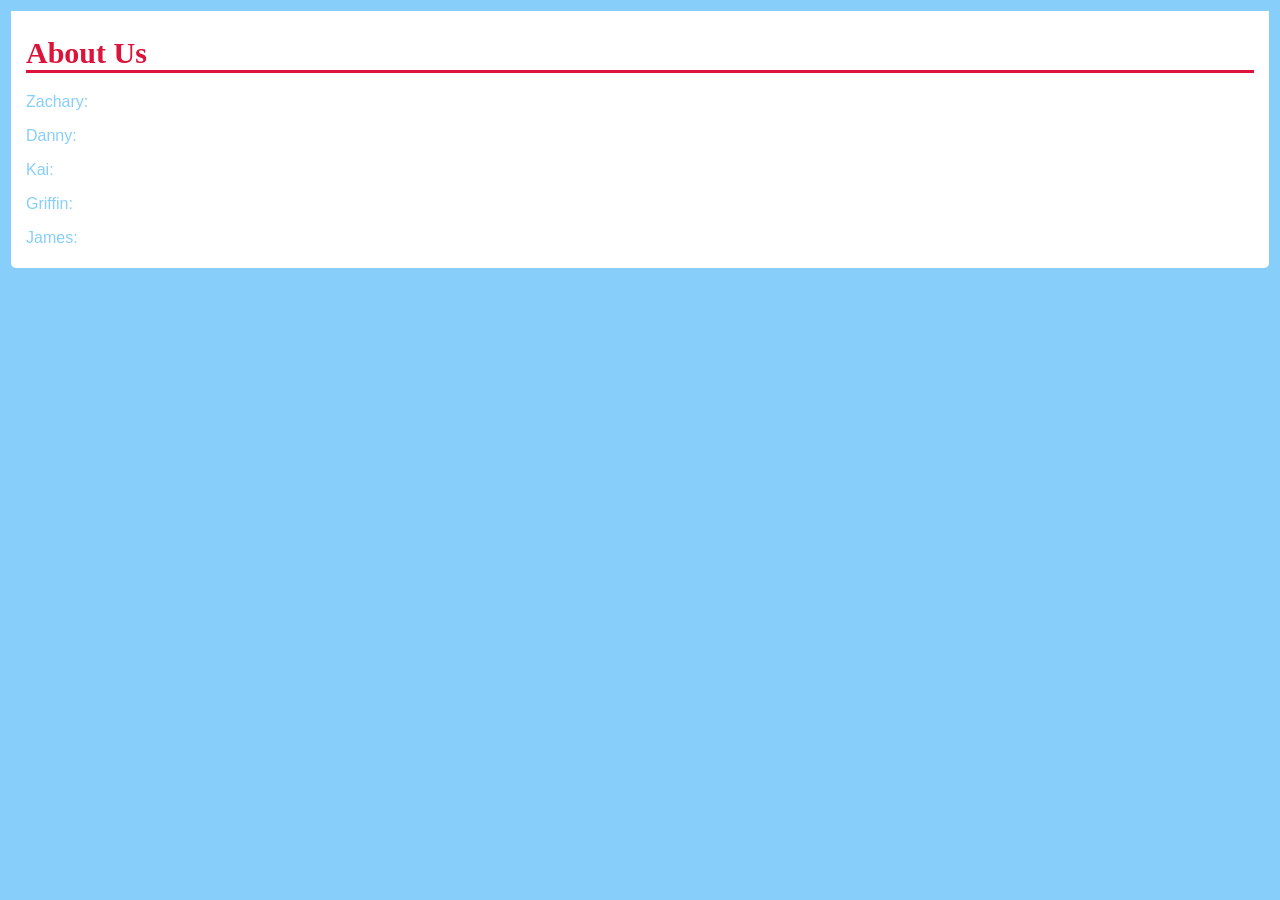
==== About.html @ 02dbc6fe "Rename About to About.html" ====
<!DOCTYPE html>
<html>

<head>
  <title>About</title>
  <link href="Site.css" rel="stylesheet">
</head>

<body>

<nav id="nav01"></nav>

<div id="main">	
  <h1>About Us</h1>
  <p>Zachary:</p>
  <p>Danny: </p>
  <p>Kai:</p>
  <p>Griffin:</p>
  <p>James:</p>
  <footer id="foot01"></footer>
</div>

<script src="Script.js"></script>

</body>
</html>
---- Site.css ----
body {
    font-family: Verdana, Geneva, sans-serif;
    font-size: 16px;
    background-color: LightSkyBlue; 
    color: #87CEFA;
    padding: 3px;
}

#main {
    padding: 5px;
    padding-left:  15px;
    padding-right: 15px;
    background-color: #ffffff;
    border-radius: 0 0 5px 5px;
}

h1 {
    font-family: Georgia, serif;
    border-bottom: 3px solid #DC143C;
    color: #DC143C;
    font-size: 30px;
}

table {
    width:100%;
}

table, th , td {
    border: 1px solid grey;
    border-collapse: collapse;
    padding: 5px;
}

th {
    text-align: left; 
}

table tr:nth-child(odd) {
    background-color: #f1f1f1;
}
table tr:nth-child(even) {
    background-color: #ffffff;
}

ul#menu {
    padding: 0;
    margin-bottom: 11px;
}

ul#menu li {
    display: inline;
    margin-right: 3px;
}

ul#menu li a {
    background-color: #ffffff;
    padding: 10px 20px;
    text-decoration: none;
    color: #696969;
    border-radius: 4px 4px 0 0;
}

ul#menu li a:hover {
    color: white;
    background-color: black;
}
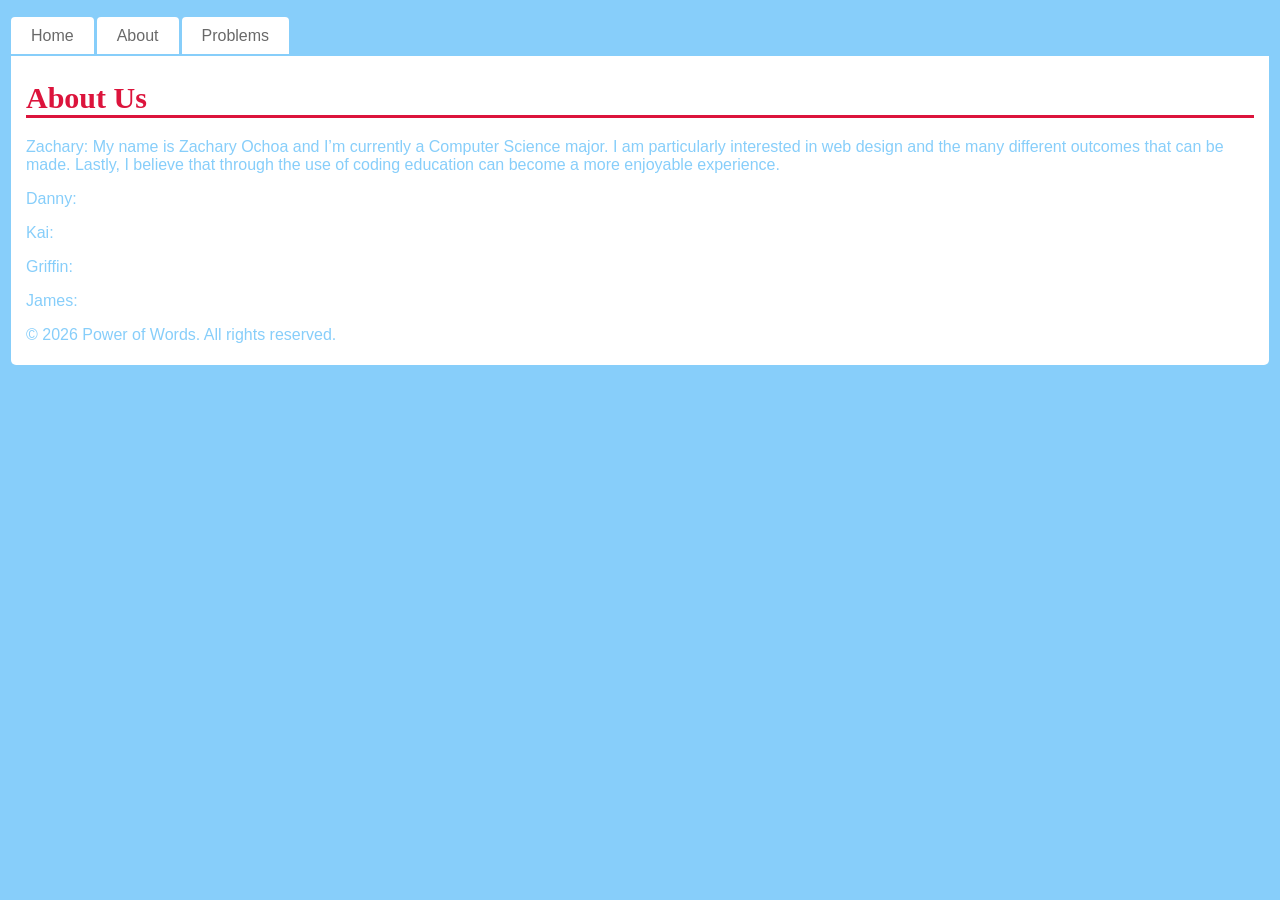
==== commit b8dd9a40: "Update About.html" ====
--- a/About.html
+++ b/About.html
@@ -12,7 +12,9 @@
 
 <div id="main">	
   <h1>About Us</h1>
-  <p>Zachary:</p>
+  <p>Zachary: My name is Zachary Ochoa and I’m currently a Computer Science major. I am particularly interested in web design 
+  and the many different outcomes  that can be made. Lastly, I believe that through the use of coding education can become a 
+  more enjoyable experience.</p>
   <p>Danny: </p>
   <p>Kai:</p>
   <p>Griffin:</p>
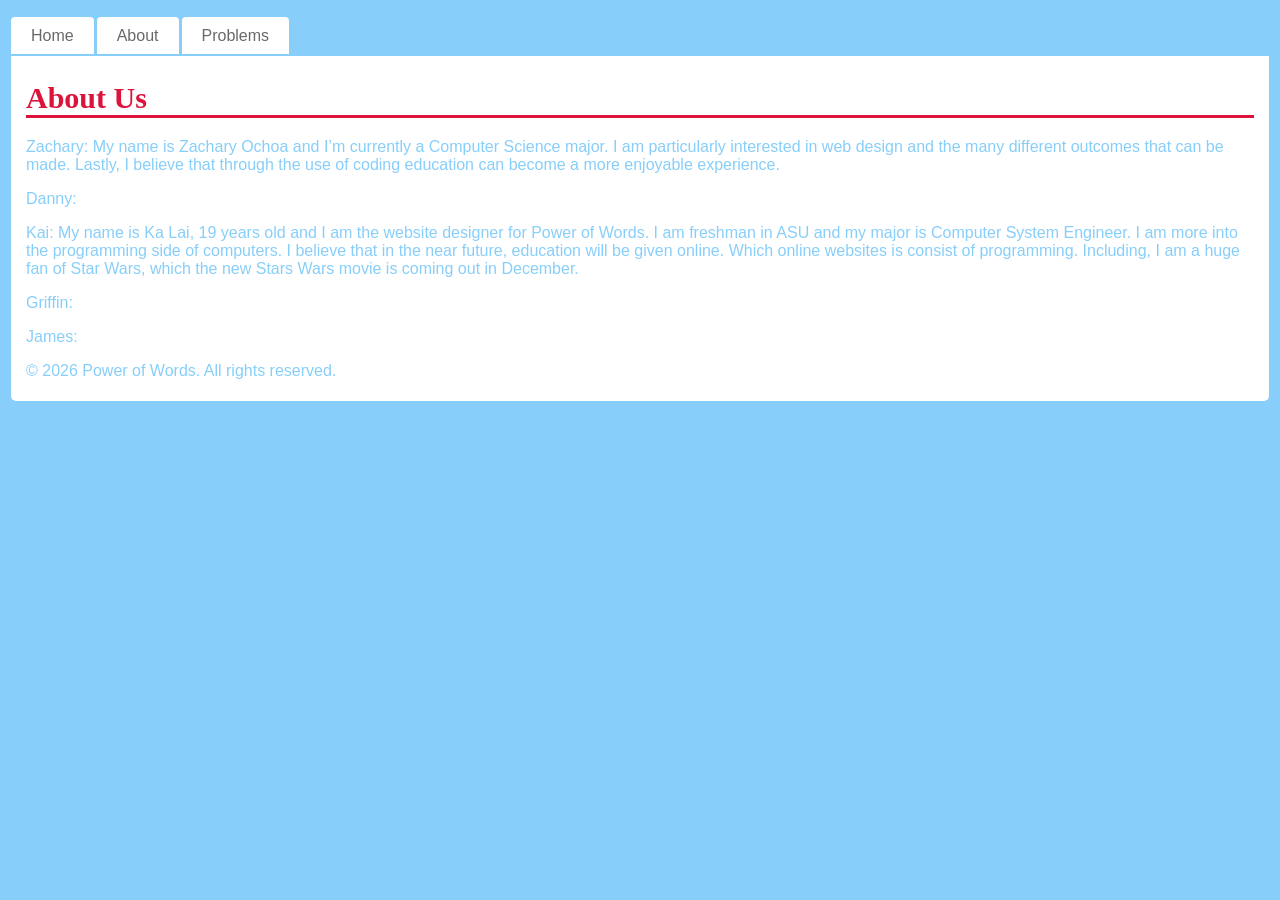
==== commit 206cec37: "Update About.html" ====
--- a/About.html
+++ b/About.html
@@ -16,7 +16,10 @@
   and the many different outcomes  that can be made. Lastly, I believe that through the use of coding education can become a 
   more enjoyable experience.</p>
   <p>Danny: </p>
-  <p>Kai:</p>
+  <p>Kai: My name is Ka Lai, 19 years old and I am the website designer for Power of Words. I am freshman in ASU and my major
+  is Computer System Engineer. I am more into the programming side of computers. I believe that in the near future, education 
+  will be given online. Which online websites is consist of programming. Including, I am a huge fan of Star Wars, which the 
+  new Stars Wars movie is coming out in December. </p>
   <p>Griffin:</p>
   <p>James:</p>
   <footer id="foot01"></footer>
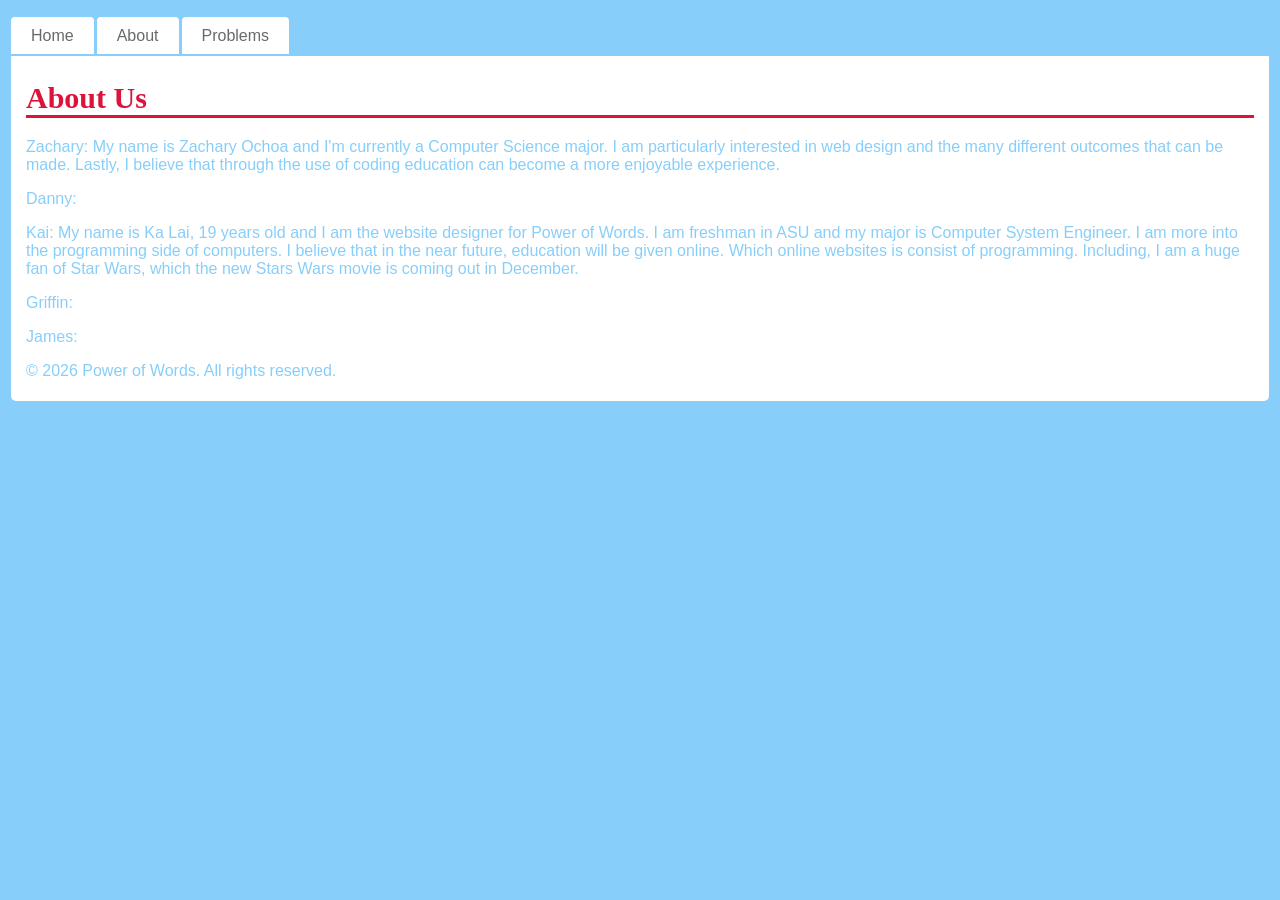
==== commit 7ba16327: "Update About.html" ====
--- a/About.html
+++ b/About.html
@@ -12,9 +12,9 @@
 
 <div id="main">	
   <h1>About Us</h1>
-  <p>Zachary: My name is Zachary Ochoa and I’m currently a Computer Science major. I am particularly interested in web design 
-  and the many different outcomes  that can be made. Lastly, I believe that through the use of coding education can become a 
-  more enjoyable experience.</p>
+  <p>Zachary: My name is Zachary Ochoa and I'm currently a Computer Science major. I am particularly interested in web design 
+  and the many different outcomes that can be made. Lastly, I believe that through the use of coding education can become a 
+  more enjoyable experience. </p>
   <p>Danny: </p>
   <p>Kai: My name is Ka Lai, 19 years old and I am the website designer for Power of Words. I am freshman in ASU and my major
   is Computer System Engineer. I am more into the programming side of computers. I believe that in the near future, education 
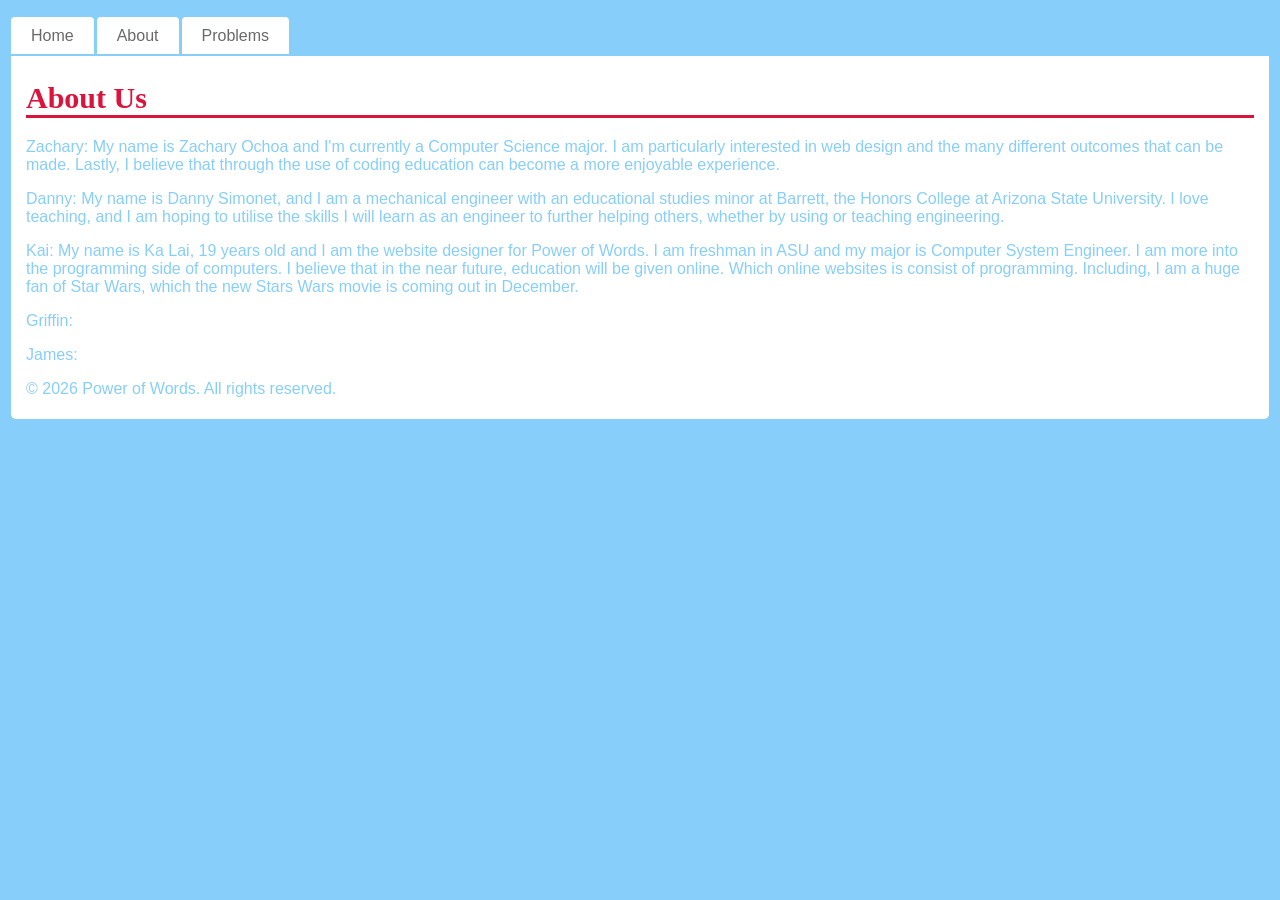
==== commit 975cb53d: "Update About.html" ====
--- a/About.html
+++ b/About.html
@@ -15,7 +15,7 @@
   <p>Zachary: My name is Zachary Ochoa and I'm currently a Computer Science major. I am particularly interested in web design 
   and the many different outcomes that can be made. Lastly, I believe that through the use of coding education can become a 
   more enjoyable experience. </p>
-  <p>Danny: </p>
+  <p>Danny: My name is Danny Simonet, and I am a mechanical engineer with an educational studies minor at Barrett, the Honors College at Arizona State University. I love teaching, and I am hoping to utilise the skills I will learn as an engineer to further helping others, whether by using or teaching engineering. </p>
   <p>Kai: My name is Ka Lai, 19 years old and I am the website designer for Power of Words. I am freshman in ASU and my major
   is Computer System Engineer. I am more into the programming side of computers. I believe that in the near future, education 
   will be given online. Which online websites is consist of programming. Including, I am a huge fan of Star Wars, which the 
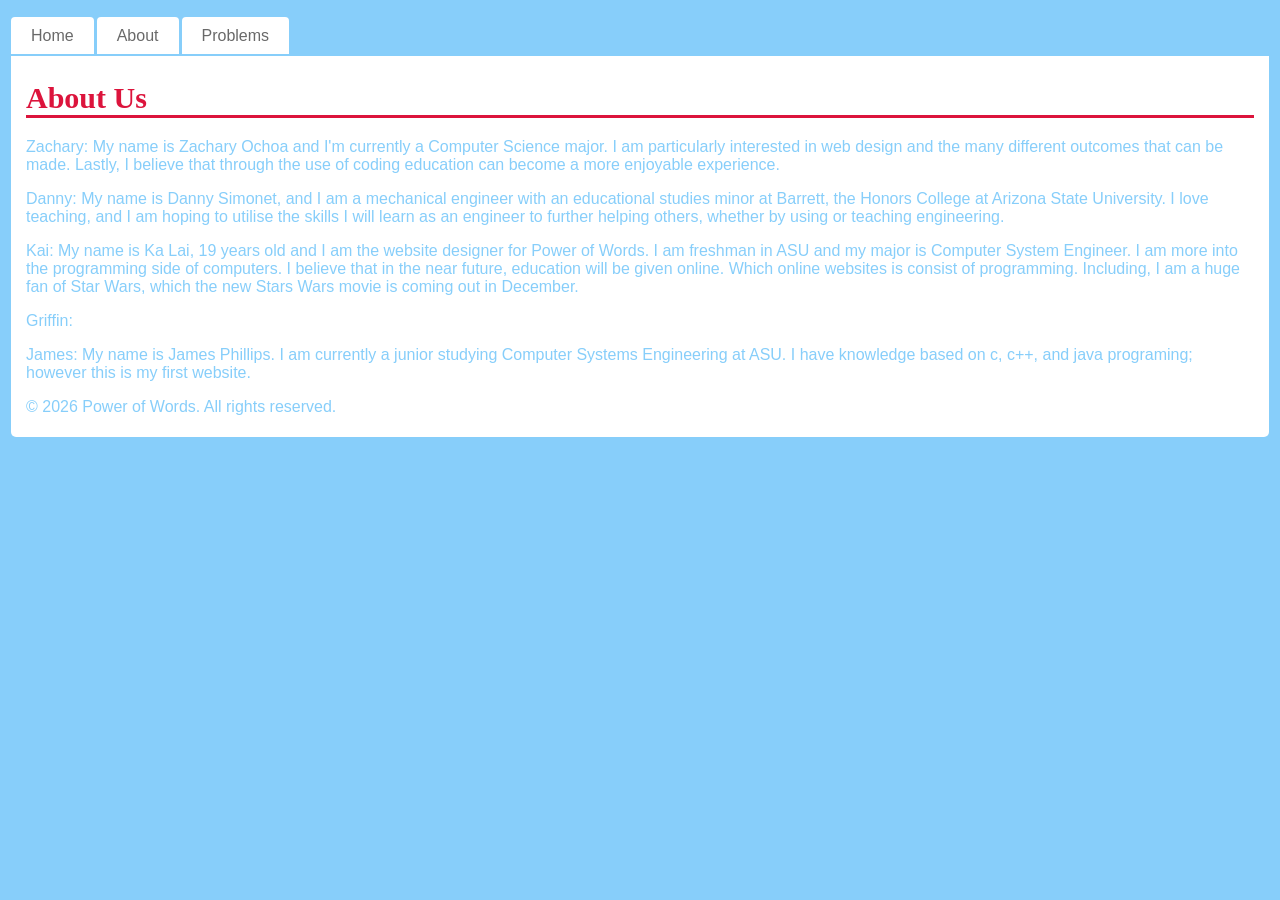
==== commit 0777b8e6: "Update About.html" ====
--- a/About.html
+++ b/About.html
@@ -21,7 +21,8 @@
   will be given online. Which online websites is consist of programming. Including, I am a huge fan of Star Wars, which the 
   new Stars Wars movie is coming out in December. </p>
   <p>Griffin:</p>
-  <p>James:</p>
+  <p>James: My name is James Phillips. I am currently a junior studying Computer Systems Engineering at ASU. I have knowledge
+  based on c, c++, and java programing; however this is my first website.</p>
   <footer id="foot01"></footer>
 </div>
 
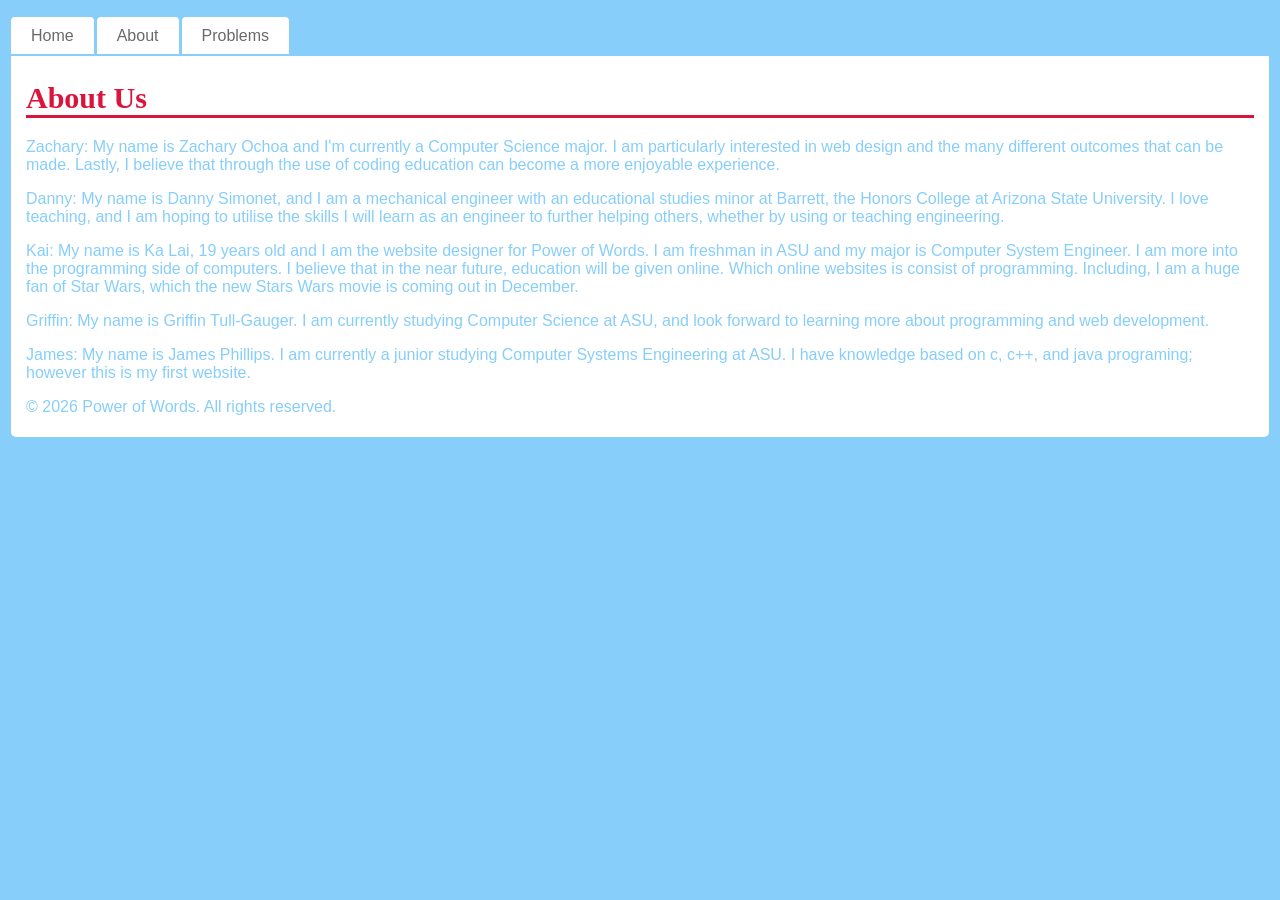
==== commit fd15c078: "Update About.html" ====
--- a/About.html
+++ b/About.html
@@ -20,7 +20,7 @@
   is Computer System Engineer. I am more into the programming side of computers. I believe that in the near future, education 
   will be given online. Which online websites is consist of programming. Including, I am a huge fan of Star Wars, which the 
   new Stars Wars movie is coming out in December. </p>
-  <p>Griffin:</p>
+  <p>Griffin: My name is Griffin Tull-Gauger. I am currently studying Computer Science at ASU, and look forward to learning more about programming and web development.</p>
   <p>James: My name is James Phillips. I am currently a junior studying Computer Systems Engineering at ASU. I have knowledge
   based on c, c++, and java programing; however this is my first website.</p>
   <footer id="foot01"></footer>
--- a/Site.css
+++ b/Site.css
@@ -64,3 +64,35 @@
     color: white;
     background-color: black;
 }
+
+tabs-left { 
+    position: relative; 
+    padding-left: 6.5em; 
+} 
+tabs-left .ui-tabs-nav { 
+    position: absolute; 
+    left: 0.25em; 
+    top: 0.25em; 
+    bottom: 0.25em; 
+    width: 6em; 
+    padding: 0.2em 0 0.2em 0.2em; 
+} 
+tabs-left .ui-tabs-nav li { 
+    right: 1px; 
+    width: 100%; 
+    border-right: none; 
+    border-bottom-width: 1px !important; 
+    -moz-border-radius: 4px 0px 0px 4px; 
+    -webkit-border-radius: 4px 0px 0px 4px; 
+    border-radius: 4px 0px 0px 4px; 
+    overflow: hidden; 
+} 
+tabs-left .ui-tabs-nav li.ui-tabs-selected, 
+tabs-left .ui-tabs-nav li.ui-state-active { 
+    border-right: 1px solid transparent; 
+} 
+tabs-left .ui-tabs-nav li a { 
+    float: right; 
+    width: 100%; 
+    text-align: right; 
+} 
